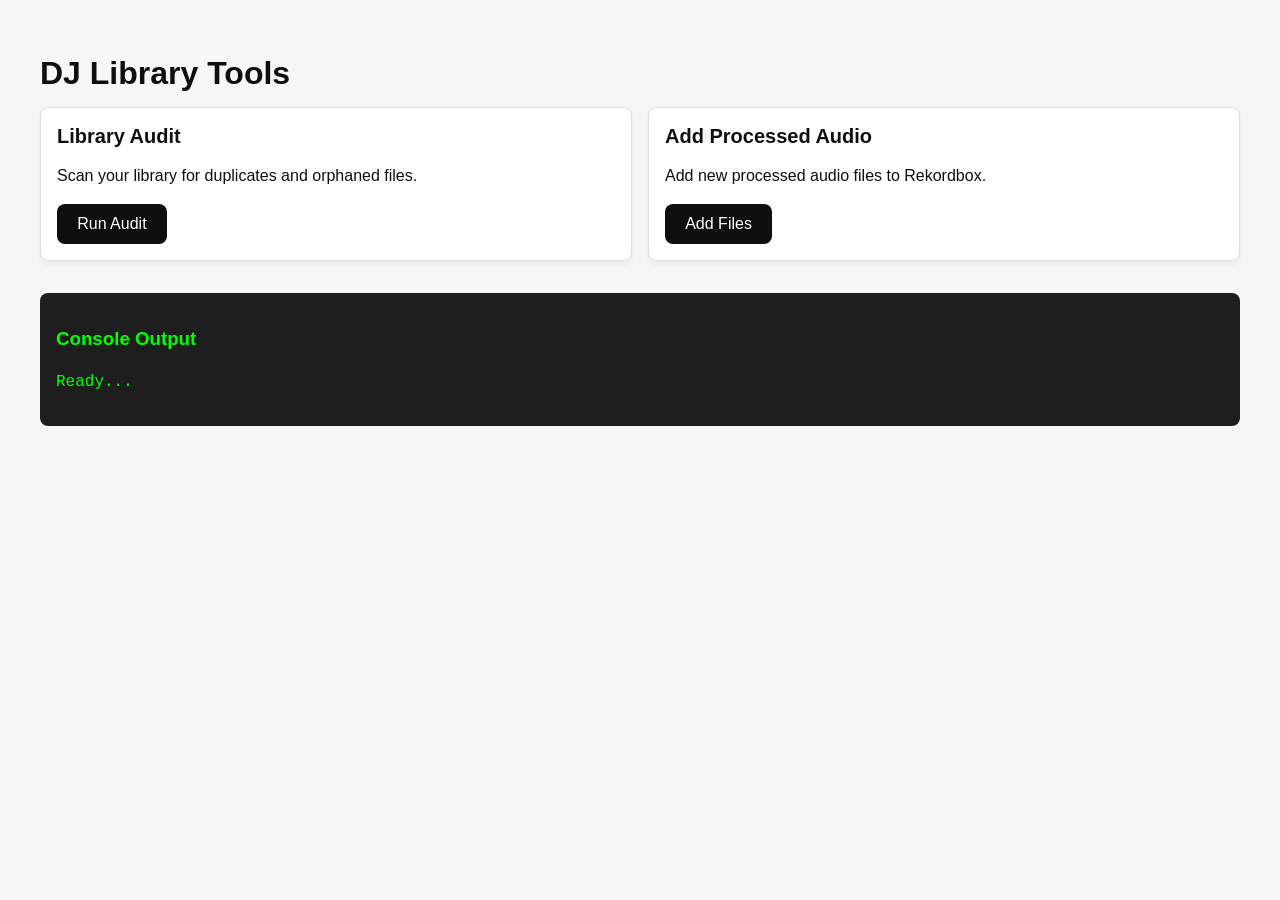
==== ui/src/index.html @ b57620c1 "feat: add tauri ui and further generalize specific tool names" ====
<!doctype html>
<html lang="en">
  <head>
    <meta charset="UTF-8" />
    <link rel="stylesheet" href="styles.css" />
    <meta name="viewport" content="width=device-width, initial-scale=1.0" />
    <title>DJ Library Manager</title>
    <script type="module" src="main.js" defer></script>
  </head>

  <body>
    <main class="container">
      <h1>DJ Library Tools</h1>

      <div class="row">
        <div class="card">
          <h2>Library Audit</h2>
          <p>Scan your library for duplicates and orphaned files.</p>
          <button type="button" id="btn-audit">Run Audit</button>
        </div>
        
        <div class="card">
          <h2>Add Processed Audio</h2>
          <p>Add new processed audio files to Rekordbox.</p>
          <button type="button" id="btn-add">Add Files</button>
        </div>
      </div>

      <div class="logs">
        <h3>Console Output</h3>
        <pre id="log-output">Ready...</pre>
      </div>
    </main>
  </body>
</html>
---- ui/src/styles.css ----
:root {
  font-family: Inter, Avenir, Helvetica, Arial, sans-serif;
  font-size: 16px;
  line-height: 24px;
  font-weight: 400;

  color: #0f0f0f;
  background-color: #f6f6f6;

  font-synthesis: none;
  text-rendering: optimizeLegibility;
  -webkit-font-smoothing: antialiased;
  -moz-osx-font-smoothing: grayscale;
  -webkit-text-size-adjust: 100%;
}

.container {
  margin: 0;
  padding: 2rem;
  display: flex;
  flex-direction: column;
  justify-content: center;
}

.row {
  display: flex;
  gap: 1rem;
  flex-wrap: wrap;
}

.card {
  background: white;
  border: 1px solid #ddd;
  border-radius: 8px;
  padding: 1rem;
  flex: 1;
  min-width: 250px;
  box-shadow: 0 4px 6px rgba(0,0,0,0.05);
}

.card h2 {
  margin-top: 0;
  font-size: 1.25rem;
}

.logs {
  margin-top: 2rem;
  background: #1e1e1e;
  color: #00ff00;
  padding: 1rem;
  border-radius: 8px;
  max-height: 400px;
  overflow-y: auto;
}

#log-output {
  white-space: pre-wrap;
  word-wrap: break-word;
  font-family: "Courier New", Courier, monospace;
}

button {
  border-radius: 8px;
  border: 1px solid transparent;
  padding: 0.6em 1.2em;
  font-size: 1em;
  font-weight: 500;
  font-family: inherit;
  color: #ffffff;
  background-color: #0f0f0f;
  transition: border-color 0.25s;
  cursor: pointer;
}

button:hover {
  background-color: #333;
}

@media (prefers-color-scheme: dark) {
  :root {
    color: #f6f6f6;
    background-color: #2f2f2f;
  }
  .card {
    background: #1a1a1a;
    border-color: #444;
  }
  button {
    background-color: #f6f6f6;
    color: #0f0f0f;
  }
}
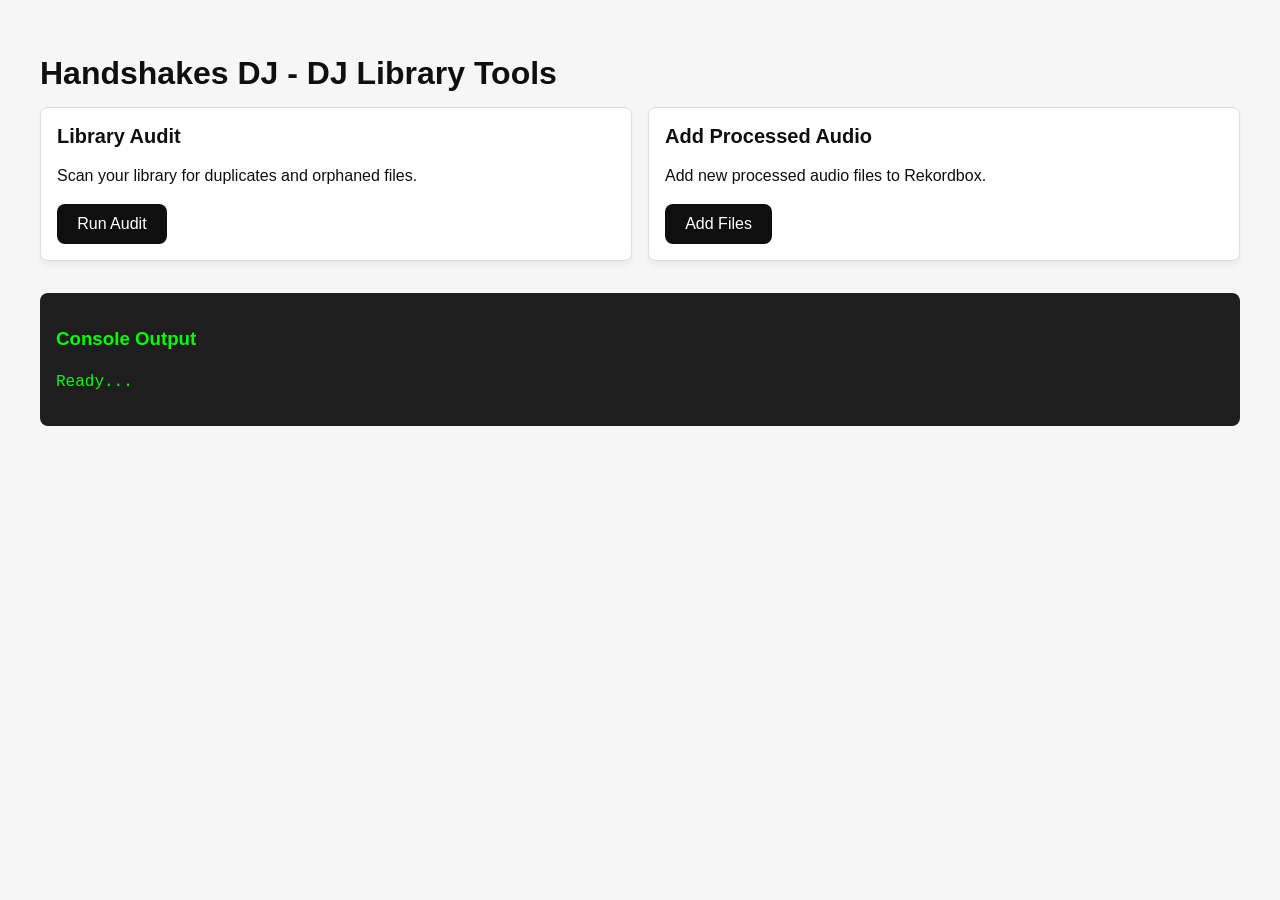
==== commit 1721aa92: "chore: update names to Handshakes DJ - DJ Library Tools" ====
--- a/ui/src/index.html
+++ b/ui/src/index.html
@@ -4,13 +4,13 @@
     <meta charset="UTF-8" />
     <link rel="stylesheet" href="styles.css" />
     <meta name="viewport" content="width=device-width, initial-scale=1.0" />
-    <title>DJ Library Manager</title>
+    <title>Handshakes DJ - DJ Library Tools</title>
     <script type="module" src="main.js" defer></script>
   </head>
 
   <body>
     <main class="container">
-      <h1>DJ Library Tools</h1>
+      <h1>Handshakes DJ - DJ Library Tools</h1>
 
       <div class="row">
         <div class="card">
